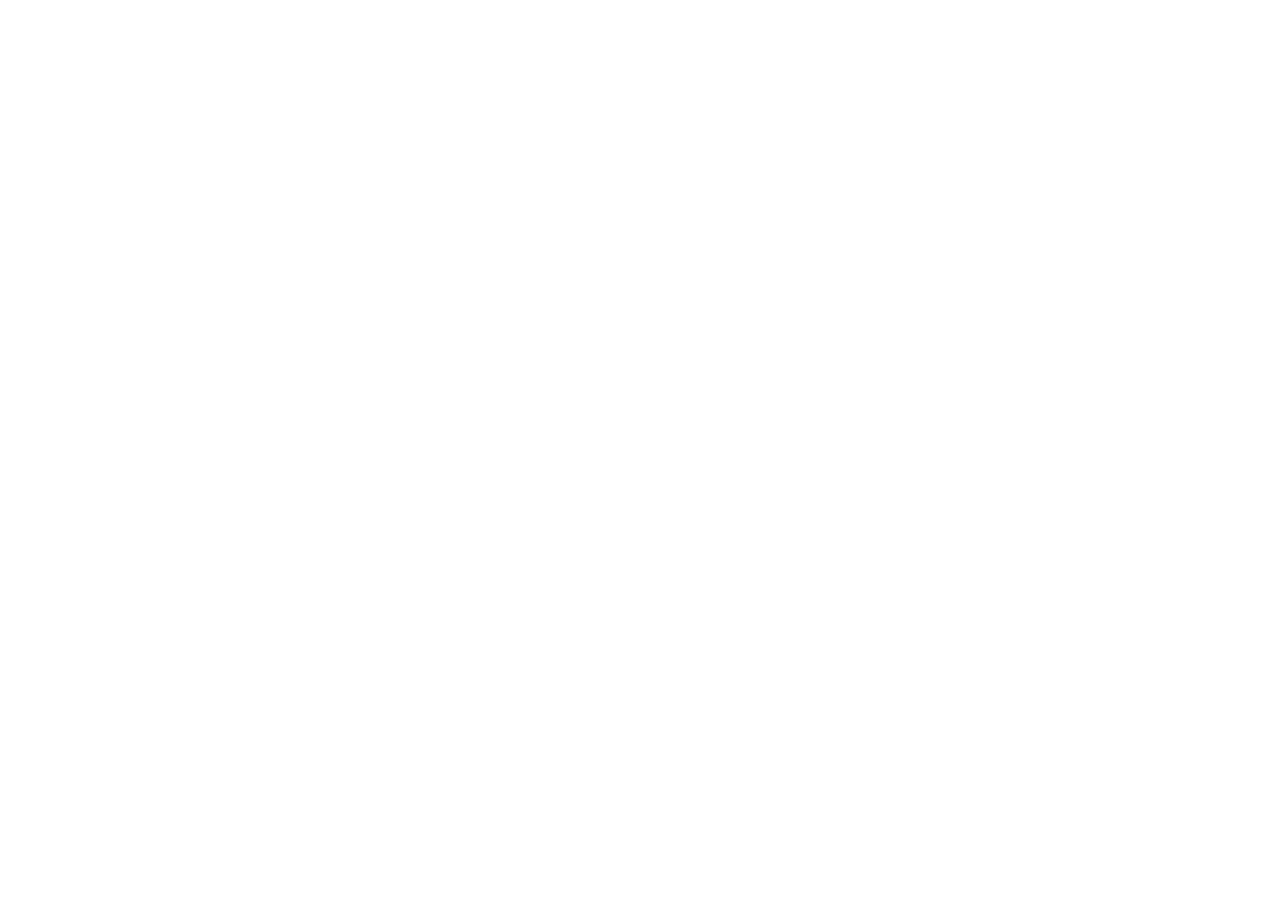
==== script.html @ 52bcaf23 "html and css files created. Title set" ====
<!DOCTYPE html>
<html lang="en">
<head>
    <meta charset="UTF-8">
    <meta name="viewport" content="width=device-width, initial-scale=1.0">
    <title>Leona Lewis's Tribute Page</title>
</head>
<body>
    
</body>
</html>
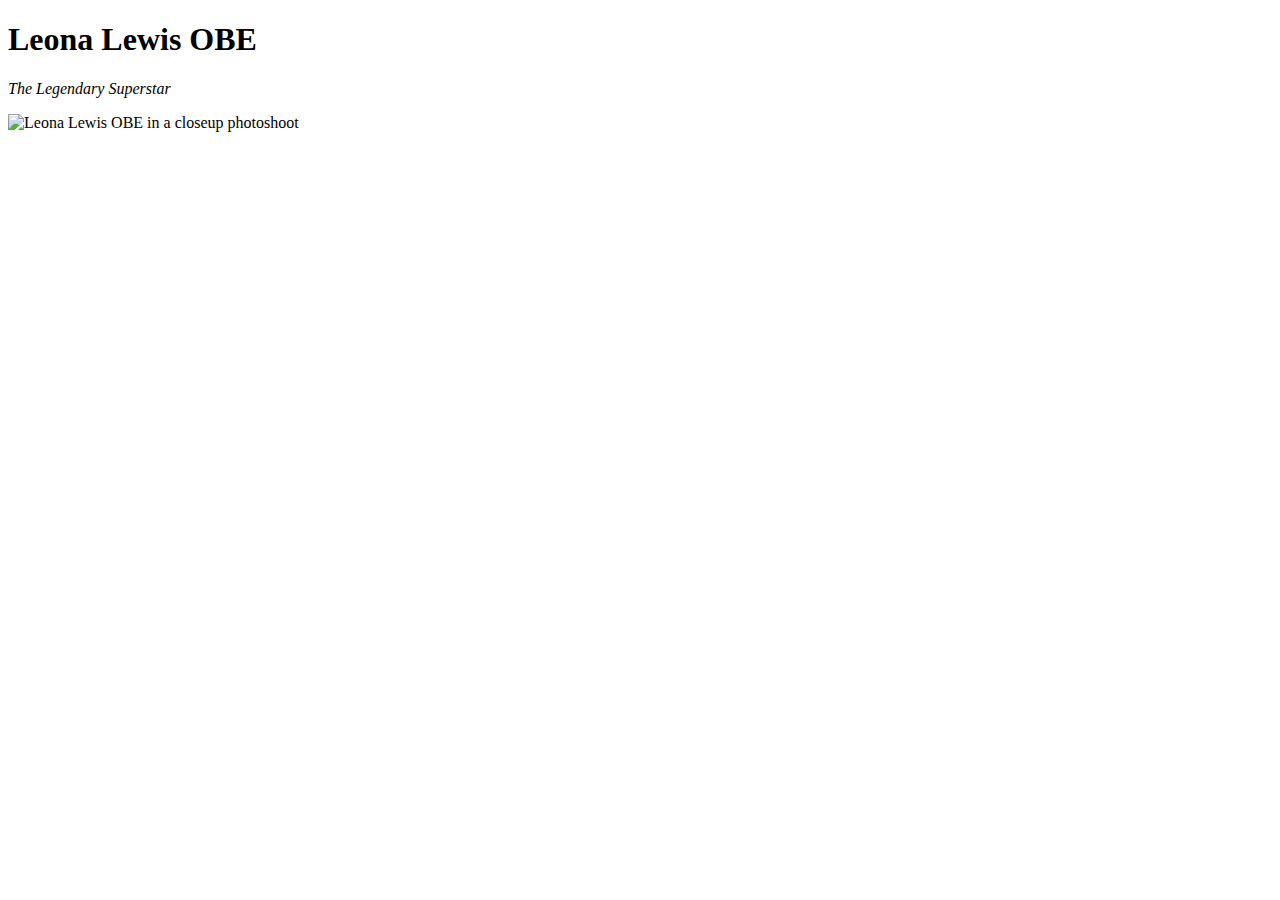
==== commit 8e061613: "Picture added" ====
--- a/script.html
+++ b/script.html
@@ -3,9 +3,16 @@
 <head>
     <meta charset="UTF-8">
     <meta name="viewport" content="width=device-width, initial-scale=1.0">
+    <link ref="stylesheet" href="style.css"></link>
     <title>Leona Lewis's Tribute Page</title>
 </head>
 <body>
-    
+  <main id="main">
+    <div class="title-box">
+    <h1 id="title">Leona Lewis OBE</h1>
+    <p><i>The Legendary Superstar</i></p>
+    </div>
+    <img id="img-div" src="https://cdn.mos.cms.futurecdn.net/V9TLgqLUpTduN2asy7tRge.jpg" alt="Leona Lewis OBE in a closeup photoshoot">
+    </main>
 </body>
 </html>--- a/style.css
+++ b/style.css
@@ -0,0 +1,15 @@
+#main{
+    font-family: sans-serif;
+    text-align: center;
+  }
+  .title-box{
+    border: 8px solid black;
+    margin-bottom: 1rem;
+    background-color: #f9f1f0;
+  }
+  #img-div{
+    max-width: 90%;
+  }
+  body{
+    background-color:#f8d8d1;
+  }